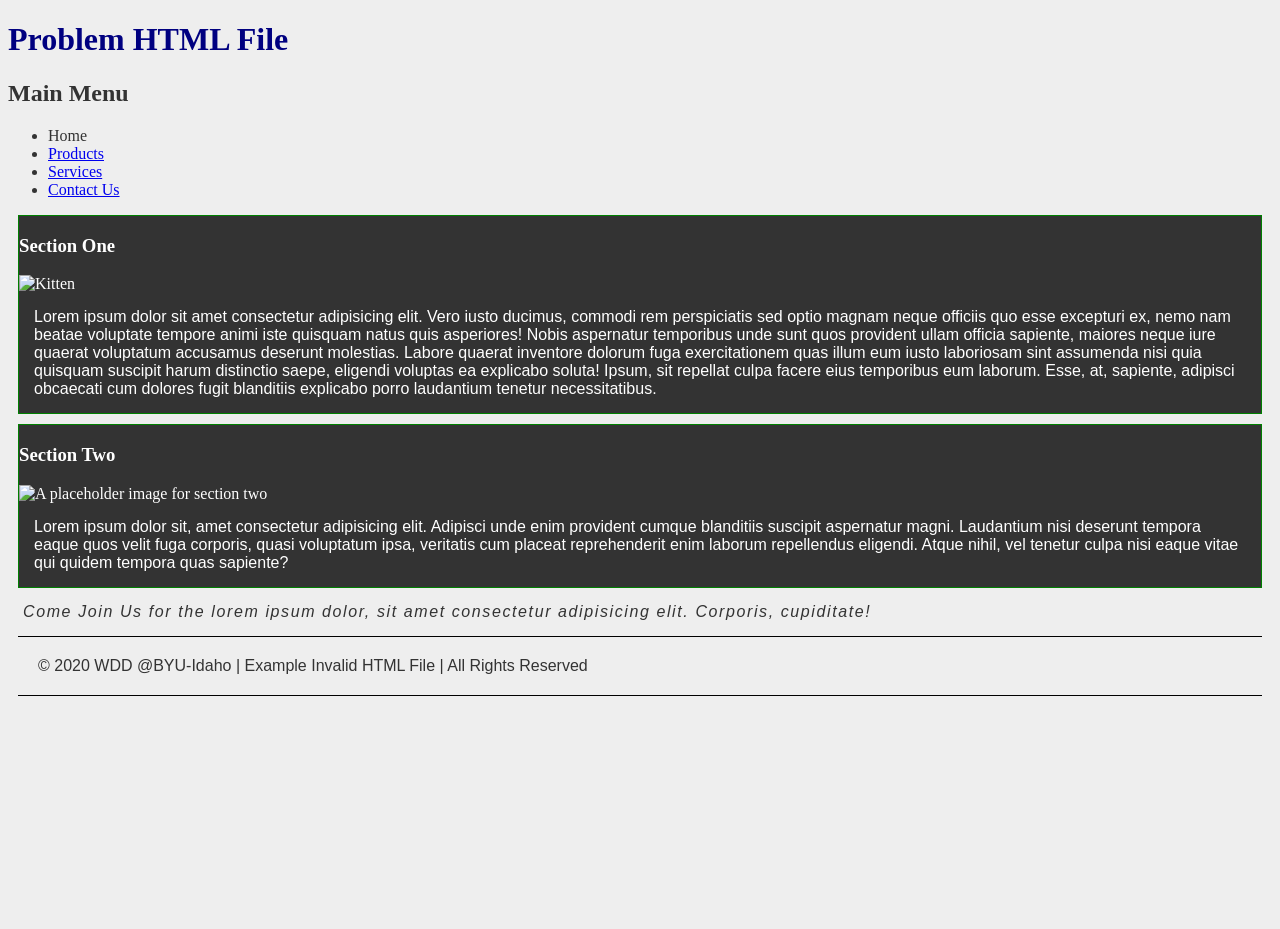
==== fixedhtml.html @ e1a4c2bd "commit" ====
<!doctype html>
    <html lang="zxx">

    <head>
      <meta charset = "UTF-8">
      <meta name="viewport" content="width=device-width,initial-scale=1.0">
      <meta http-equiv="X-UA-Compatible" content="ie=edge">
      <meta name="description" content="This is a purposed HTML file with errors for use in a WDD130 activity.">
      <link rel="stylesheet" href="fixedcss.css">
      <title>Problem HTML File </title>
    </head>
      
    
    <body>
      <header>
        <h1>Problem HTML File</h1>
      </header>
      <nav>
          <h2>Main Menu</h2>
        <ul>
          <li><a>Home</a></li>
          <li><a href="products.html">Products</a></li>
          <li><a href = "services.html">Services</a></li>
          <li><a href="contact.html">Contact Us</a></li>
        </ul>
      </nav>
      <main>
        <section>
          <h3>Section One</h3>
          <img src="https://placekitten.com/300/300" alt="Kitten">
          <p>Lorem ipsum dolor sit amet consectetur adipisicing elit. Vero iusto ducimus, commodi rem perspiciatis sed optio magnam neque officiis quo esse excepturi ex, nemo nam beatae voluptate tempore animi iste quisquam natus quis asperiores! Nobis aspernatur temporibus unde sunt quos provident ullam officia sapiente, maiores neque iure quaerat voluptatum accusamus deserunt molestias. Labore quaerat inventore dolorum fuga exercitationem quas illum eum iusto laboriosam sint assumenda nisi quia quisquam suscipit harum distinctio saepe, eligendi voluptas ea explicabo soluta! Ipsum, sit repellat culpa facere eius temporibus eum laborum. Esse, at, sapiente, adipisci obcaecati cum dolores fugit blanditiis explicabo porro laudantium tenetur necessitatibus.</p>
        </section>
        <section>
          <h3>Section Two</h3>
          <img src="https://placekitten.com/500/200" alt="A placeholder image for section two">
          <p>Lorem ipsum dolor sit, amet consectetur adipisicing elit. Adipisci unde enim provident cumque blanditiis suscipit aspernatur magni. Laudantium nisi deserunt tempora eaque quos velit fuga corporis, quasi voluptatum ipsa, veritatis cum placeat reprehenderit enim laborum repellendus eligendi. Atque nihil, vel tenetur culpa nisi eaque vitae qui quidem tempora quas sapiente?</p>
        </section>
        <aside><p>Come Join Us for the lorem ipsum dolor, sit amet consectetur adipisicing elit. Corporis, cupiditate!</aside>
      </main>
      <footer>
        <p>&copy; 2020 WDD @BYU-Idaho | <strong></strong>Example Invalid HTML File | All Rights Reserved</p>
      </footer>
    </body>
    </html>
---- fixedcss.css ----
* {
    box-sizing: border-box;
  }
  
  body {
    font-size: 16;
    color: #333;
    background-color: #eee;
    height: 100vh;
  }
  
  h1, h2, h3 {
    font-weight: 900;
    font-family: Georgia, 'Times New Roman', Times, serif;
  }
  
  h1 {
    color: navy;
    text-size-adjust: 1.2em;
  }
  
  p {
    margin: 10px;
    padding: 5px;
    font-family: Arial, Helvetica, sans-serif;
  }
  
  section {
    border: 1px solid green;
    margin: 10px;
    background-color: #333;
    color: #fff;
  }
  
  aside {
    font-style: italic;
    letter-spacing:1.2pt;}
  
  
  footer {
    border-bottom: 1px solid #000;
    border-top: 1px solid #000;
    padding: 5px;
    margin: 10px;
  }
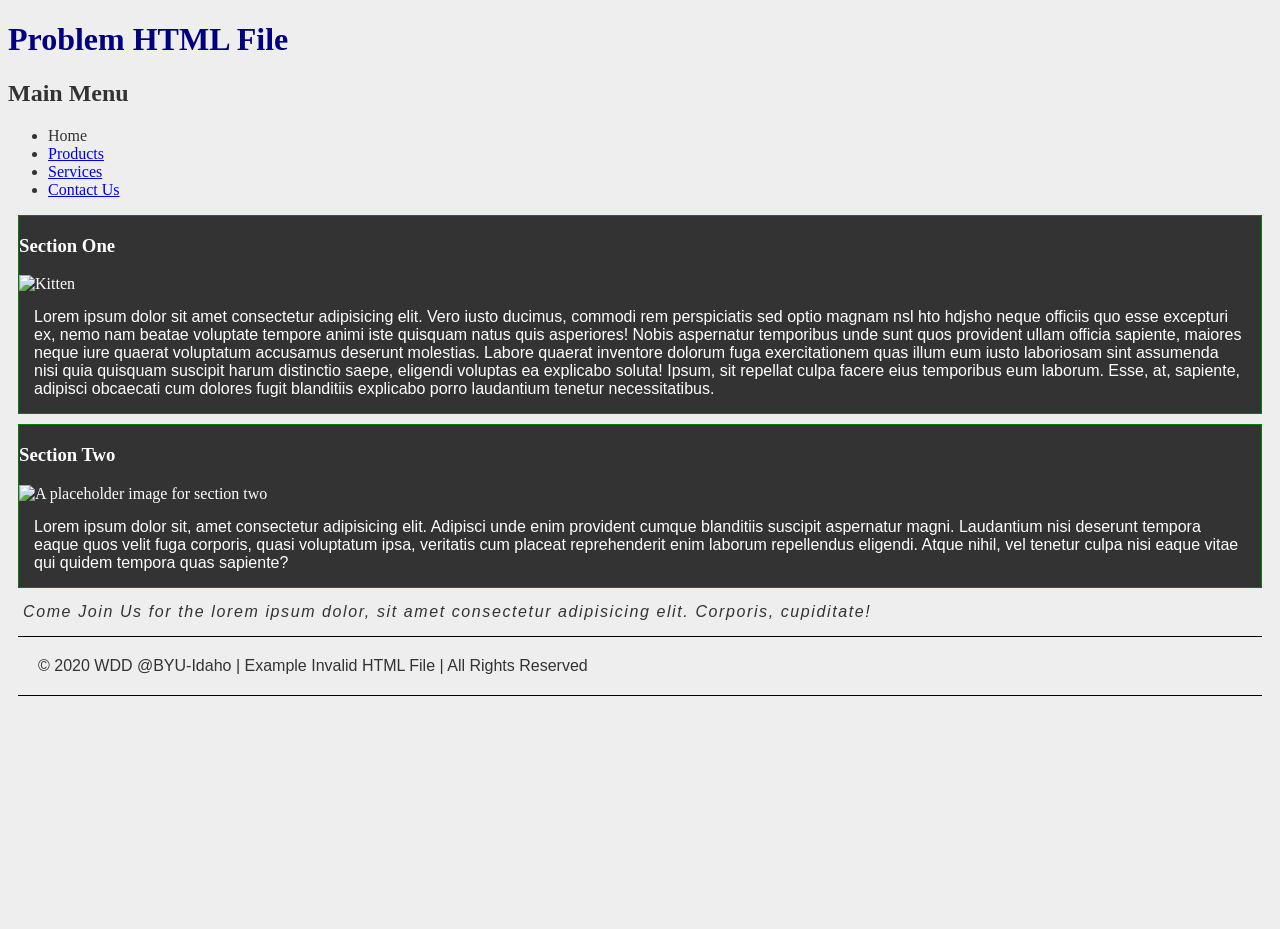
==== commit 5efcb506: "cimmit" ====
--- a/fixedhtml.html
+++ b/fixedhtml.html
@@ -7,7 +7,7 @@
       <meta http-equiv="X-UA-Compatible" content="ie=edge">
       <meta name="description" content="This is a purposed HTML file with errors for use in a WDD130 activity.">
       <link rel="stylesheet" href="fixedcss.css">
-      <title>Problem HTML File </title>
+      <title>Problem HTML File</title>
     </head>
       
     
@@ -28,7 +28,7 @@
         <section>
           <h3>Section One</h3>
           <img src="https://placekitten.com/300/300" alt="Kitten">
-          <p>Lorem ipsum dolor sit amet consectetur adipisicing elit. Vero iusto ducimus, commodi rem perspiciatis sed optio magnam neque officiis quo esse excepturi ex, nemo nam beatae voluptate tempore animi iste quisquam natus quis asperiores! Nobis aspernatur temporibus unde sunt quos provident ullam officia sapiente, maiores neque iure quaerat voluptatum accusamus deserunt molestias. Labore quaerat inventore dolorum fuga exercitationem quas illum eum iusto laboriosam sint assumenda nisi quia quisquam suscipit harum distinctio saepe, eligendi voluptas ea explicabo soluta! Ipsum, sit repellat culpa facere eius temporibus eum laborum. Esse, at, sapiente, adipisci obcaecati cum dolores fugit blanditiis explicabo porro laudantium tenetur necessitatibus.</p>
+          <p>Lorem ipsum dolor sit amet consectetur adipisicing elit. Vero iusto ducimus, commodi rem perspiciatis sed optio magnam nsl hto hdjsho neque officiis quo esse excepturi ex, nemo nam beatae voluptate tempore animi iste quisquam natus quis asperiores! Nobis aspernatur temporibus unde sunt quos provident ullam officia sapiente, maiores neque iure quaerat voluptatum accusamus deserunt molestias. Labore quaerat inventore dolorum fuga exercitationem quas illum eum iusto laboriosam sint assumenda nisi quia quisquam suscipit harum distinctio saepe, eligendi voluptas ea explicabo soluta! Ipsum, sit repellat culpa facere eius temporibus eum laborum. Esse, at, sapiente, adipisci obcaecati cum dolores fugit blanditiis explicabo porro laudantium tenetur necessitatibus.</p>
         </section>
         <section>
           <h3>Section Two</h3>
--- a/fixedcss.css
+++ b/fixedcss.css
@@ -3,7 +3,7 @@
   }
   
   body {
-    font-size: 16;
+    font-size: 16px;
     color: #333;
     background-color: #eee;
     height: 100vh;
@@ -16,7 +16,7 @@
   
   h1 {
     color: navy;
-    text-size-adjust: 1.2em;
+    text-size-adjust: 0;
   }
   
   p {
